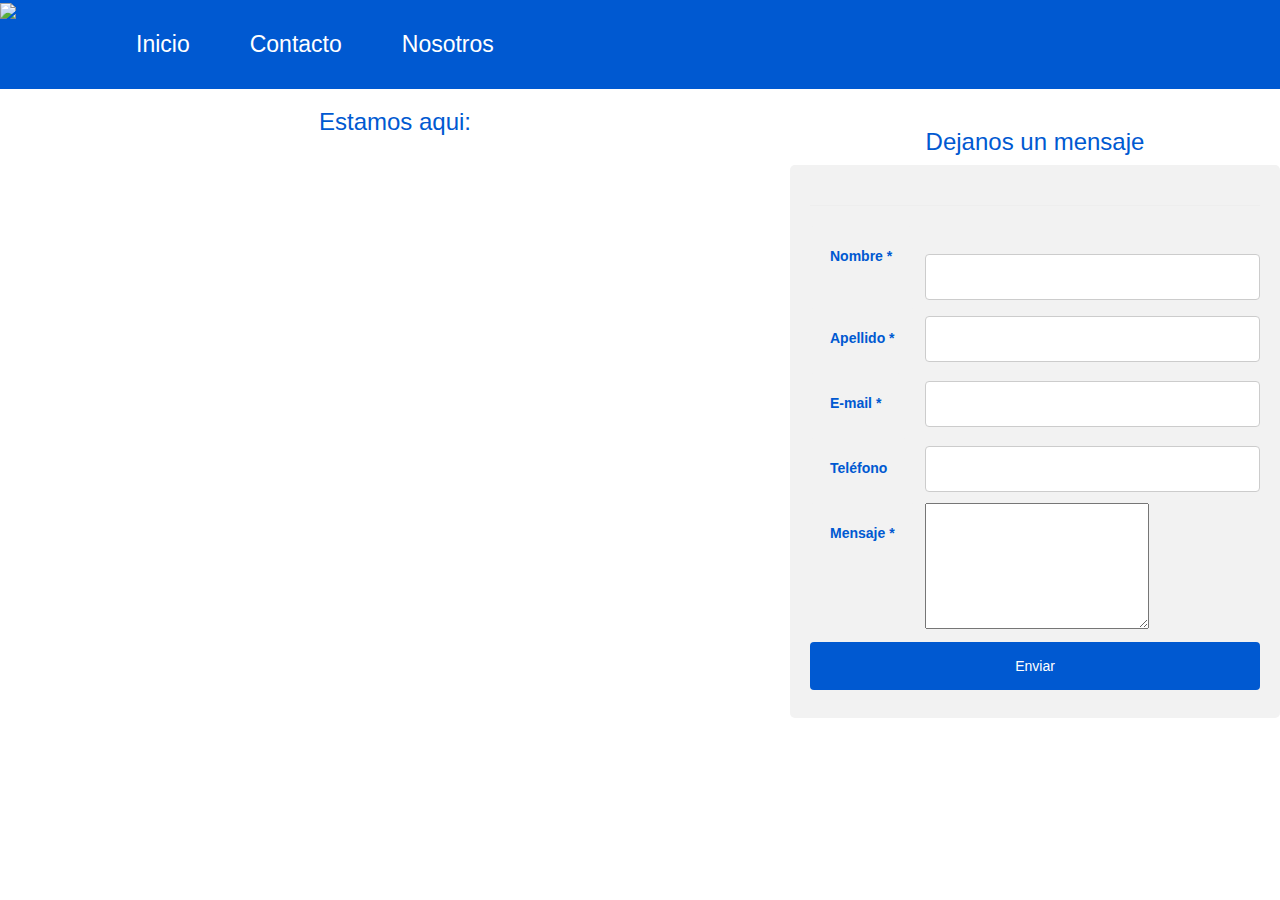
==== contacto.html @ 5d40112e "Agregue el mapa aunque hay que modificarlo y agregarle otras cosas" ====
<!DOCTYPE html>
<html>
	<head>
		<title>Plan de Dios</title>
		<link rel="stylesheet" href="https://maxcdn.bootstrapcdn.com/bootstrap/3.3.7/css/bootstrap.min.css" integrity="sha384-BVYiiSIFeK1dGmJRAkycuHAHRg32OmUcww7on3RYdg4Va+PmSTsz/K68vbdEjh4u" crossorigin="naonymous">
		<link rel="stylesheet" type="text/css" href="index.css">
		<script src="index.js"></script>
	</head>
	<body>
        <!--Header-->
		<ul class="top-nav" id="iglnav">
			<li id="menulogo"><img src="https://68.media.tumblr.com/2b40c96140ed8b6b267b484e89050b73/tumblr_oieq8sAWHJ1w0lp4fo1_1280.png" id="logo"></li>
			<li><a href="index.html">Inicio</a></li>
			<li><a href="contacto.html">Contacto</a></li>
			<li><a href="#">Nosotros</a></li>
			<li class="icon">
				<a href="javascript:void(0);" onclick="displayMenu()">&#9776;</a>
			</li>
		</ul>
        <!--/header-->
        
        <!--Aqui esta el apartado de mensajes al correo-->
        <section>
            
        <article id="Mensajes">    
        <div id="Mensaje">
<h3 class="Titulo">Dejanos un mensaje</h3>
            
        <div id="Formulario">
<form name="contactform" method="post" action="send_form_email.php"> 
    <table width="450px"><!---Este tamaño en px es personalizable -->
    <tr>
    <td valign="top">
    <label for="first_name" class="Nom">Nombre *</label>
    </td>
    
            
    <td valign="top">
        <br>
<input  type="text" name="first_name" maxlength="50" size="30">
    </td>
        </tr>
       <hr>
        <tr>
 <td valign="top">
  <label for="last_name" class="Nom">Apellido *</label>
 </td>
 <td valign="top">
  <input  type="text" name="last_name" maxlength="50" size="30">
 </td>
        </tr>
<tr>
 <td valign="top">
  <label for="email" class="Nom">E-mail *</label>
 </td>
 <td valign="top">
  <input  type="text" name="email" maxlength="80" size="30">
 </td>
</tr>
<tr>
 <td valign="top">
  <label for="telephone" class="Nom">Teléfono</label>
 </td>
 <td valign="top">
  <input  type="text" name="telephone" maxlength="30" size="30">
 </td>
</tr>
<tr>
 <td valign="top">
  <label for="message" class="Nom">Mensaje *</label>
 </td>
 <td valign="top">
  <textarea  name="message" maxlength="1000" cols="25" rows="6"></textarea>
 </td>
</tr>
<tr>
 <td colspan="2" style="text-align:center">
   <a href="http://www.ladirecciondetusitio/send_form_email.php">
     <input type="submit" value="Enviar">   
     <!--Aqui hay que poner la direccion del dominio cuando se compre xd-->
    </a>
 </td>
</tr>
</table>
</form>    
            </div>
        </div>
        <!--/Aqui esta el apartado de mensajes al correo-->
        </article>
            
            <article id="mapa">
                <h3 class="Titulo">Estamos aqui:</h3>
            <iframe src="https://www.google.com/maps/embed?pb=!1m10!1m8!1m3!1d1891.6046675647099!2d-69.83700040551454!3d18.51944003007893!3m2!1i1024!2i768!4f13.1!5e0!3m2!1ses-419!2s!4v1482353074073" width="500px" height="600px" frameborder="0" style="border:0" allowfullscreen></iframe>
            
            </article>
            
            
        </section>
	</body>
</html>
---- index.css ----
h1{
	font-size: 30px;
}
ul.top-nav{
	list-style-type: none;
	margin: 0;
	padding: 0;
	overflow: hidden;
	background-color: #0059D1;
}

ul.top-nav li{
	float: left;
}

ul.top-nav li a{
	display: inline-block;
	color: #FFF;
	text-align: center;
	padding: 28px 30px;
	text-decoration: none;
	transition: 0.3s;
	font-size: 23px;
}

ul.top-nav li a:hover{
	background-color: #1C9AFF;
}

ul.top-nav li.icon{display: none;}

@media screen and (max-width: 680px){
	ul.top-nav li:not(:nth-child(2)){display: none;}
	ul.top-nav li.icon{
		float: right;
		display: inline-block;
	}
}

@media screen and (max-width: 680px){
	ul.top-nav.responsive{position: relative;}
	ul.top-nav.responsive li.icon{
		position: absolute;
		right: 0;
		top: 0;
	}

	ul.top-nav.responsive li{
		float: none;
		display: inline;
	}

	ul.top-nav.responsive li a{
		display: block;
		text-align: left;
	}
}
#menulogo{
	margin: 0;
	padding: 0;
}
#logo{
	width: 400px;
	margin-right: 90px;
}

/*Estilos con respecto a la pagina de contacto*/

.Titulo{
    text-align: center;
    color: #0059D1;
}


input[type=submit]:hover {
    background-color: #c0c0c0;
}


input[type=text], select {
    width: 100%;
    padding: 12px 20px;
    margin: 8px 0;
    display: inline-block;
    border: 1px solid #ccc;
    border-radius: 4px;
    box-sizing: border-box;
}


input[type=submit] {
    width: 100%;
    background-color: #0059D1;
    color: white;
    padding: 14px 20px;
    margin: 8px 0;
    border: none;
    border-radius: 4px;
    cursor: pointer;
}

#Formulario {
     border-radius: 5px;
    background-color: #f2f2f2;
    padding: 20px;
}


.Nom {
    text-align: center;
    color: #0059D1;
     border-radius: 5px;
    background-color: #f2f2f2;
    padding: 20px;
}

#Mensajes {
    float: right;
    
}

#mapa {
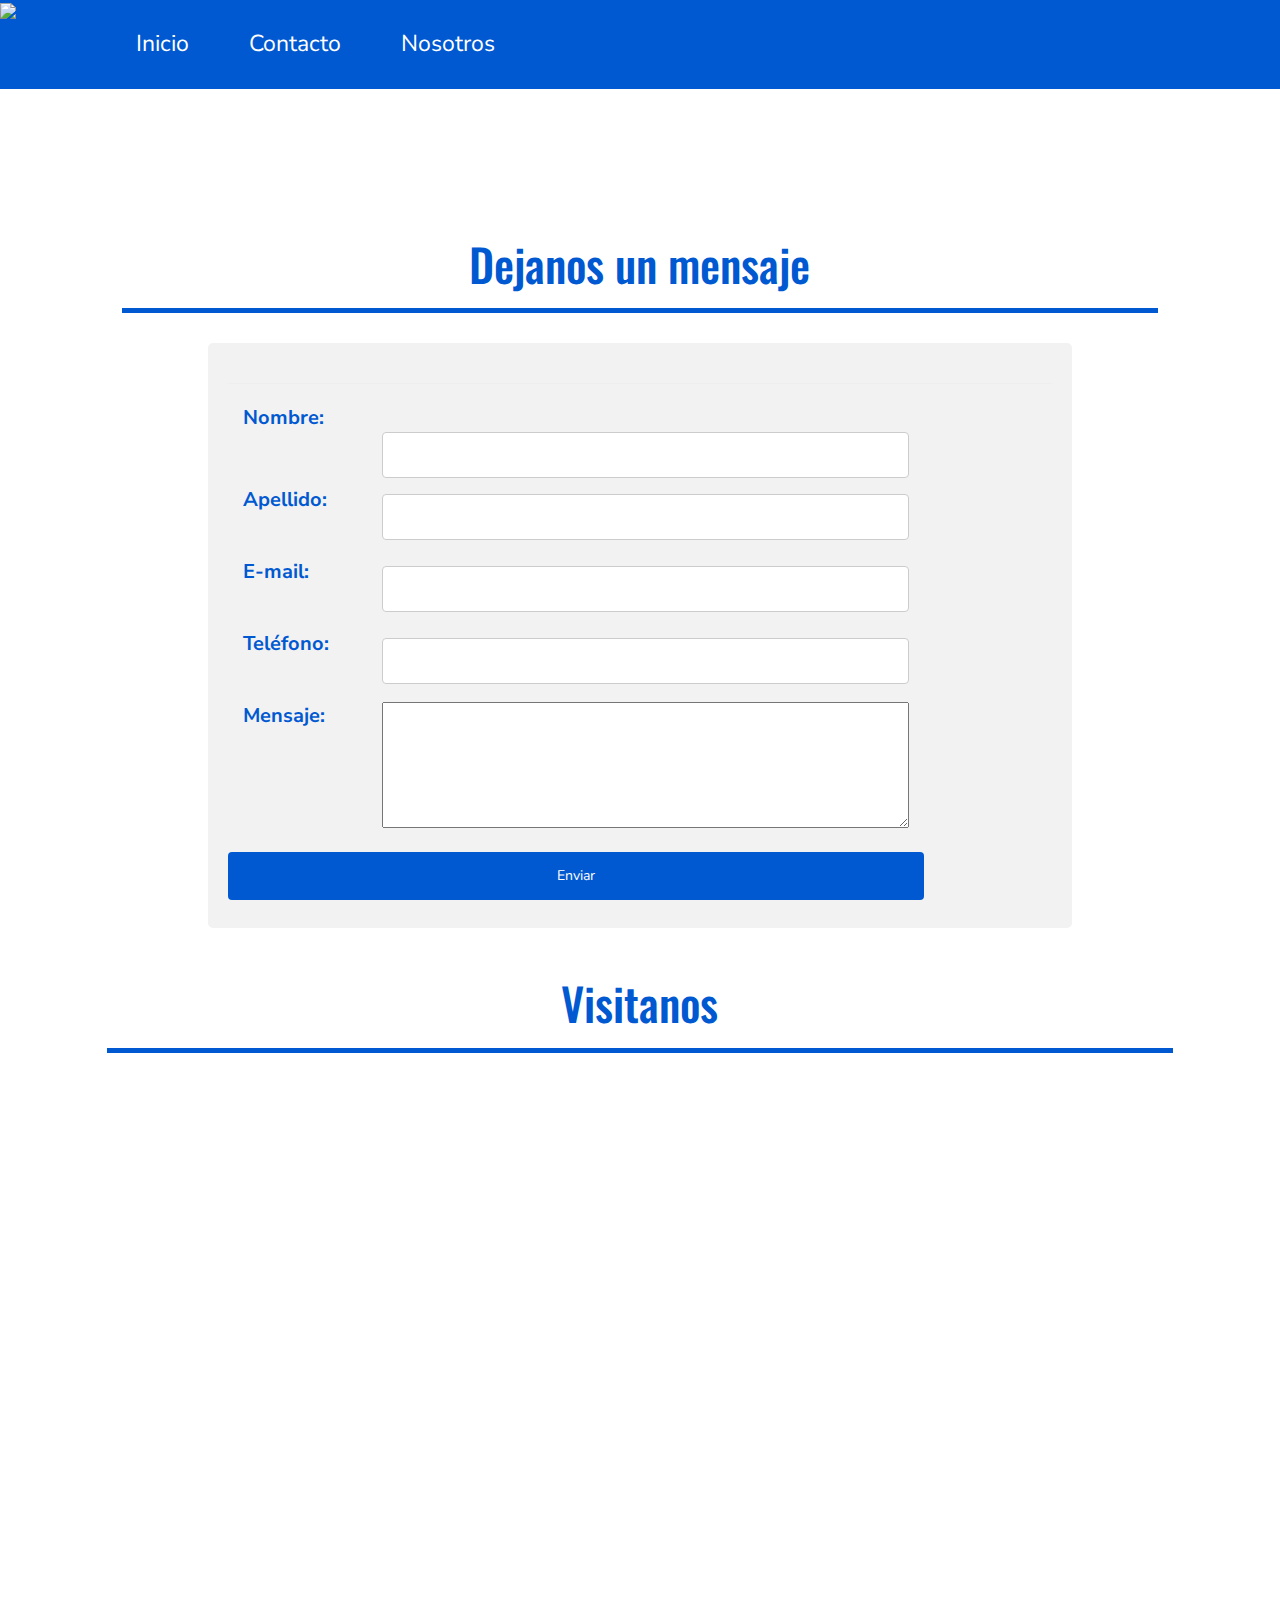
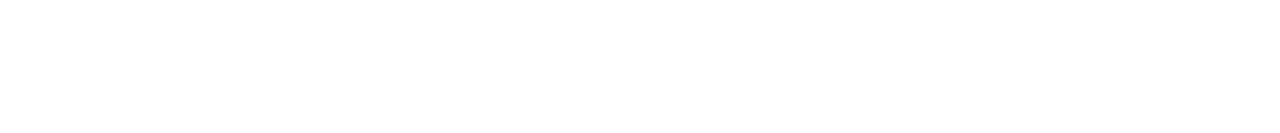
==== commit b1daa909: "Cambié el dise{o de la página de contacto, sin embargo no pude hacerla responsive por el diseño de t" ====
--- a/contacto.html
+++ b/contacto.html
@@ -20,81 +20,85 @@
         <!--/header-->
         
         <!--Aqui esta el apartado de mensajes al correo-->
-        <section>
+  <div class="container-fluid">
+    <section>
+      <div class="row first-row">
+      <article> 
+          
+        <div class="col-xs-10 col-xs-offset-1">
+          <h3 class="Titulo">Dejanos un mensaje</h3>
             
-        <article id="Mensajes">    
-        <div id="Mensaje">
-<h3 class="Titulo">Dejanos un mensaje</h3>
-            
-        <div id="Formulario">
-<form name="contactform" method="post" action="send_form_email.php"> 
-    <table width="450px"><!---Este tamaño en px es personalizable -->
-    <tr>
-    <td valign="top">
-    <label for="first_name" class="Nom">Nombre *</label>
-    </td>
+          <div id="Formulario" class="col-xs-10 col-xs-offset-1">
+            <form name="contactform" method="post" action="send_form_email.php"> 
+              <table><!---Este tamaño en px es personalizable -->
+                <tr>
+                  <td valign="top" class="col-xs-2">
+                    <label for="first_name" class="Nom">Nombre:</label>
+                  </td>
     
             
-    <td valign="top">
-        <br>
-<input  type="text" name="first_name" maxlength="50" size="30">
-    </td>
-        </tr>
-       <hr>
-        <tr>
- <td valign="top">
-  <label for="last_name" class="Nom">Apellido *</label>
- </td>
- <td valign="top">
-  <input  type="text" name="last_name" maxlength="50" size="30">
- </td>
-        </tr>
-<tr>
- <td valign="top">
-  <label for="email" class="Nom">E-mail *</label>
- </td>
- <td valign="top">
-  <input  type="text" name="email" maxlength="80" size="30">
- </td>
-</tr>
-<tr>
- <td valign="top">
-  <label for="telephone" class="Nom">Teléfono</label>
- </td>
- <td valign="top">
-  <input  type="text" name="telephone" maxlength="30" size="30">
- </td>
-</tr>
-<tr>
- <td valign="top">
-  <label for="message" class="Nom">Mensaje *</label>
- </td>
- <td valign="top">
-  <textarea  name="message" maxlength="1000" cols="25" rows="6"></textarea>
- </td>
-</tr>
-<tr>
- <td colspan="2" style="text-align:center">
-   <a href="http://www.ladirecciondetusitio/send_form_email.php">
-     <input type="submit" value="Enviar">   
+                  <td valign="top" class="col-xs-7">
+                    <br>
+                    <input  type="text" name="first_name" class="col-xs-10">
+                  </td>
+                </tr>
+                <hr>
+                <tr>
+                  <td valign="top" class="col-xs-2">
+                    <label for="last_name" class="Nom">Apellido:</label>
+                  </td>
+                  <td valign="top" class="col-xs-8 form-input">
+                    <input  type="text" name="last_name">
+                  </td>
+                </tr>
+                <tr>
+                  <td valign="top" class="col-xs-2">
+                  <label for="email" class="Nom">E-mail:</label>
+                  </td>
+                  <td valign="top" class="col-xs-8 form-input">
+                  <input  type="text" name="email">
+                  </td>
+                </tr>
+                  <tr>
+                    <td valign="top" class="col-xs-2">
+                      <label for="telephone" class="Nom">Tel&eacute;fono:</label>
+                    </td>
+                    <td valign="top" class="col-xs-8 form-input">
+                    <input  type="text" name="telephone">
+                    </td>
+                  </tr>
+                  <tr>
+                    <td valign="top" class="col-xs-2">
+                      <label for="message" class="Nom">Mensaje:</label>
+                    </td>
+                    <td valign="top" class="col-xs-8 form-input">
+                      <textarea  name="message" style="width:100%" rows="6"></textarea>
+                    </td>
+                  </tr>
+                  <tr>
+                    <td colspan="2" style="text-align:center">
+                      <a href="http://www.ladirecciondetusitio/send_form_email.php">
+                      <input type="submit" value="Enviar">   
      <!--Aqui hay que poner la direccion del dominio cuando se compre xd-->
-    </a>
- </td>
-</tr>
-</table>
-</form>    
-            </div>
+                      </a>
+                    </td>
+                  </tr>
+              </table>
+            </form>    
+          </div>
         </div>
-        <!--/Aqui esta el apartado de mensajes al correo-->
+                <!--/Aqui esta el apartado de mensajes al correo-->
         </article>
-            
-            <article id="mapa">
-                <h3 class="Titulo">Estamos aqui:</h3>
-            <iframe src="https://www.google.com/maps/embed?pb=!1m10!1m8!1m3!1d1891.6046675647099!2d-69.83700040551454!3d18.51944003007893!3m2!1i1024!2i768!4f13.1!5e0!3m2!1ses-419!2s!4v1482353074073" width="500px" height="600px" frameborder="0" style="border:0" allowfullscreen></iframe>
-            
-            </article>
-            
+        </div>
+        <div class="row">
+        <article id="mapa">
+            <h3 class="Titulo col-xs-10 col-xs-offset-1">Visitanos</h3>
+        <iframe src="https://www.google.com/maps/embed?pb=!1m10!1m8!1m3!1d1891.6046675647099!2d-69.83700040551454!3d18.51944003007893!3m2!1i1024!2i768!4f13.1!5e0!3m2!1ses-419!2s!4v1482353074073" class="col-xs-10 col-xs-offset-1" height="600px" frameborder="0" style="border:0;margin-bottom:50px" allowfullscreen></iframe>
+        
+        </article>
+        </div>
             
         </section>
+      </div>  
 	</body>
 </html>--- a/index.css
+++ b/index.css
@@ -1,3 +1,9 @@
+@import url('https://fonts.googleapis.com/css?family=Nunito+Sans');
+@import url('https://fonts.googleapis.com/css?family=Oswald');
+body {
+	font-family: 'Nunito Sans', Sans-serif	;
+	background-color: #fff;
+}
 h1{
 	font-size: 30px;
 }
@@ -67,8 +73,14 @@
 /*Estilos con respecto a la pagina de contacto*/
 
 .Titulo{
+	border-bottom: 5px solid #0059D1;
+	font-family: Oswald;
     text-align: center;
     color: #0059D1;
+    font-size: 45px;
+    margin-top: 30px;
+    margin-bottom: 30px;
+    padding: 20px;
 }
 
 
@@ -100,7 +112,7 @@
 }
 
 #Formulario {
-     border-radius: 5px;
+    border-radius: 5px;
     background-color: #f2f2f2;
     padding: 20px;
 }
@@ -109,14 +121,15 @@
 .Nom {
     text-align: center;
     color: #0059D1;
-     border-radius: 5px;
-    background-color: #f2f2f2;
-    padding: 20px;
+    font-size: 20px;
 }
 
-#Mensajes {
-    float: right;
-    
+.form-input{
+	padding-bottom: 10px;
+}
+
+.first-row{
+	margin-top: 100px;
 }
 
 #mapa {
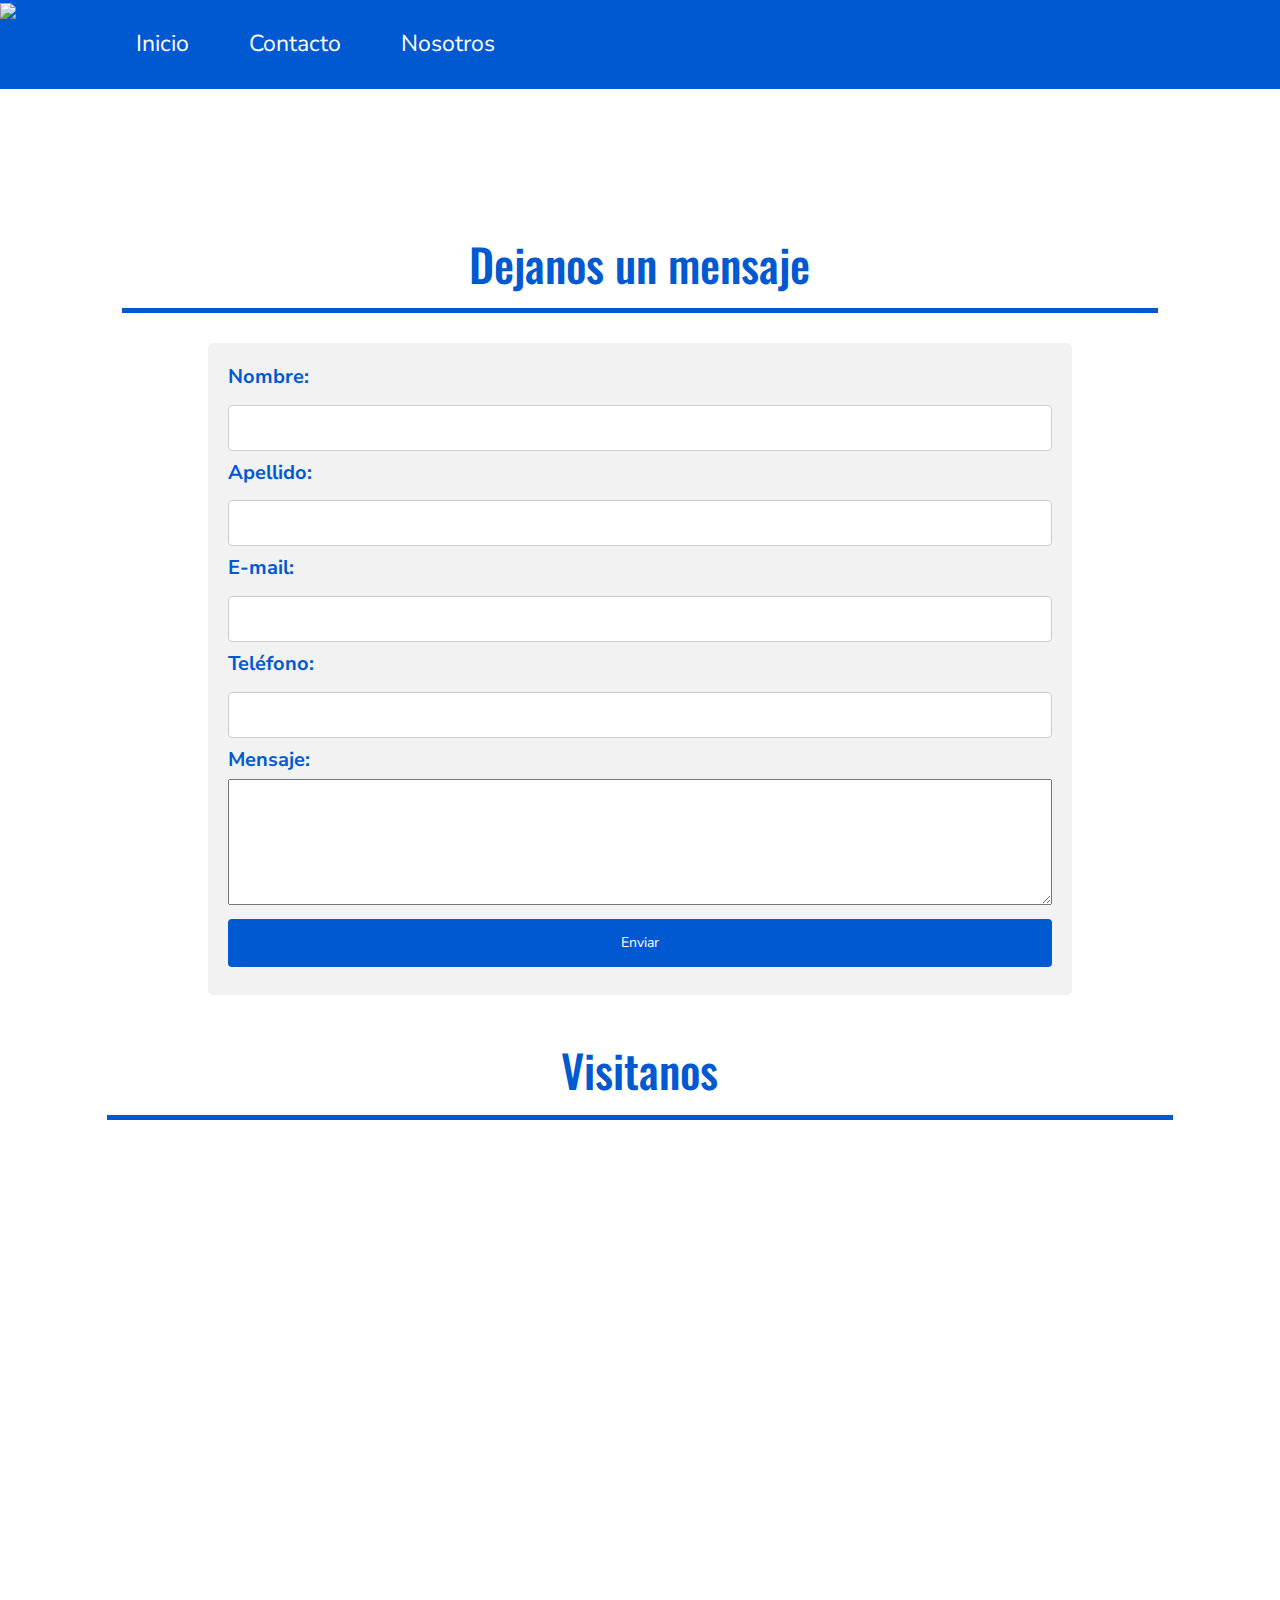
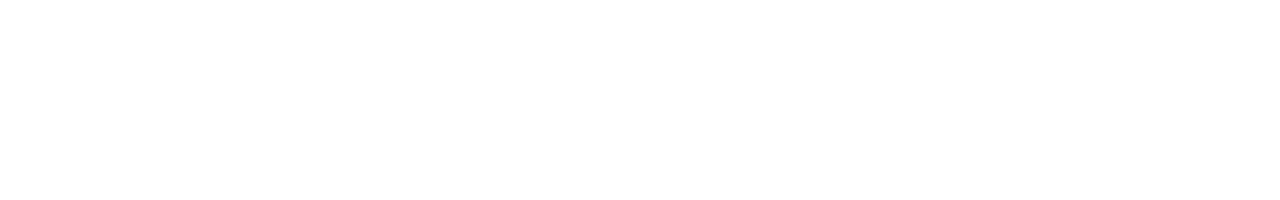
==== commit 0096af49: "Added Contacto remix" ====
--- a/contacto.html
+++ b/contacto.html
@@ -1,104 +1,85 @@
 <!DOCTYPE html>
 <html>
-	<head>
-		<title>Plan de Dios</title>
-		<link rel="stylesheet" href="https://maxcdn.bootstrapcdn.com/bootstrap/3.3.7/css/bootstrap.min.css" integrity="sha384-BVYiiSIFeK1dGmJRAkycuHAHRg32OmUcww7on3RYdg4Va+PmSTsz/K68vbdEjh4u" crossorigin="naonymous">
-		<link rel="stylesheet" type="text/css" href="index.css">
-		<script src="index.js"></script>
-	</head>
-	<body>
-        <!--Header-->
-		<ul class="top-nav" id="iglnav">
-			<li id="menulogo"><img src="https://68.media.tumblr.com/2b40c96140ed8b6b267b484e89050b73/tumblr_oieq8sAWHJ1w0lp4fo1_1280.png" id="logo"></li>
-			<li><a href="index.html">Inicio</a></li>
-			<li><a href="contacto.html">Contacto</a></li>
-			<li><a href="#">Nosotros</a></li>
-			<li class="icon">
-				<a href="javascript:void(0);" onclick="displayMenu()">&#9776;</a>
-			</li>
-		</ul>
-        <!--/header-->
-        
-        <!--Aqui esta el apartado de mensajes al correo-->
-  <div class="container-fluid">
-    <section>
-      <div class="row first-row">
-      <article> 
-          
-        <div class="col-xs-10 col-xs-offset-1">
-          <h3 class="Titulo">Dejanos un mensaje</h3>
-            
-          <div id="Formulario" class="col-xs-10 col-xs-offset-1">
-            <form name="contactform" method="post" action="send_form_email.php"> 
-              <table><!---Este tamaño en px es personalizable -->
-                <tr>
-                  <td valign="top" class="col-xs-2">
-                    <label for="first_name" class="Nom">Nombre:</label>
-                  </td>
-    
-            
-                  <td valign="top" class="col-xs-7">
-                    <br>
-                    <input  type="text" name="first_name" class="col-xs-10">
-                  </td>
-                </tr>
-                <hr>
-                <tr>
-                  <td valign="top" class="col-xs-2">
-                    <label for="last_name" class="Nom">Apellido:</label>
-                  </td>
-                  <td valign="top" class="col-xs-8 form-input">
-                    <input  type="text" name="last_name">
-                  </td>
-                </tr>
-                <tr>
-                  <td valign="top" class="col-xs-2">
-                  <label for="email" class="Nom">E-mail:</label>
-                  </td>
-                  <td valign="top" class="col-xs-8 form-input">
-                  <input  type="text" name="email">
-                  </td>
-                </tr>
-                  <tr>
-                    <td valign="top" class="col-xs-2">
-                      <label for="telephone" class="Nom">Tel&eacute;fono:</label>
-                    </td>
-                    <td valign="top" class="col-xs-8 form-input">
-                    <input  type="text" name="telephone">
-                    </td>
-                  </tr>
-                  <tr>
-                    <td valign="top" class="col-xs-2">
-                      <label for="message" class="Nom">Mensaje:</label>
-                    </td>
-                    <td valign="top" class="col-xs-8 form-input">
-                      <textarea  name="message" style="width:100%" rows="6"></textarea>
-                    </td>
-                  </tr>
-                  <tr>
-                    <td colspan="2" style="text-align:center">
-                      <a href="http://www.ladirecciondetusitio/send_form_email.php">
-                      <input type="submit" value="Enviar">   
-     <!--Aqui hay que poner la direccion del dominio cuando se compre xd-->
-                      </a>
-                    </td>
-                  </tr>
-              </table>
-            </form>    
-          </div>
-        </div>
-                <!--/Aqui esta el apartado de mensajes al correo-->
-        </article>
-        </div>
-        <div class="row">
-        <article id="mapa">
-            <h3 class="Titulo col-xs-10 col-xs-offset-1">Visitanos</h3>
-        <iframe src="https://www.google.com/maps/embed?pb=!1m10!1m8!1m3!1d1891.6046675647099!2d-69.83700040551454!3d18.51944003007893!3m2!1i1024!2i768!4f13.1!5e0!3m2!1ses-419!2s!4v1482353074073" class="col-xs-10 col-xs-offset-1" height="600px" frameborder="0" style="border:0;margin-bottom:50px" allowfullscreen></iframe>
-        
-        </article>
-        </div>
-            
+
+<head>
+    <title>Plan de Dios</title>
+    <link rel="stylesheet" href="https://maxcdn.bootstrapcdn.com/bootstrap/3.3.7/css/bootstrap.min.css" integrity="sha384-BVYiiSIFeK1dGmJRAkycuHAHRg32OmUcww7on3RYdg4Va+PmSTsz/K68vbdEjh4u" crossorigin="naonymous">
+    <link rel="stylesheet" type="text/css" href="index.css">
+    <script src="index.js"></script>
+</head>
+
+<body>
+    <!--Header-->
+    <ul class="top-nav" id="iglnav">
+        <li id="menulogo"><img src="https://68.media.tumblr.com/2b40c96140ed8b6b267b484e89050b73/tumblr_oieq8sAWHJ1w0lp4fo1_1280.png" id="logo"></li>
+        <li><a href="index.html">Inicio</a></li>
+        <li><a href="contacto.html">Contacto</a></li>
+        <li><a href="#">Nosotros</a></li>
+        <li class="icon">
+            <a href="javascript:void(0);" onclick="displayMenu()">&#9776;</a>
+        </li>
+    </ul>
+    <!--/header-->
+
+    <!--Aqui esta el apartado de mensajes al correo-->
+    <div class="container-fluid">
+        <section>
+            <div class="row first-row">
+                <article>
+
+                    <div class="col-xs-10 col-xs-offset-1">
+                        <h3 class="Titulo">Dejanos un mensaje</h3>
+
+                        <div id="Formulario" class="col-xs-10 col-xs-offset-1">
+                            <form name="contactform" method="post" action="send_form_email.php">
+
+                                <!---Este tamaño en px es personalizable -->
+
+
+                                <label for="first_name" class="Nom">Nombre:</label>
+
+                                <br>
+                                <input type="text" name="first_name" class="col-xs-10">
+
+                                <hr>
+
+                                <label for="last_name" class="Nom">Apellido:</label>
+
+                                <input type="text" name="last_name">
+
+                                <label for="email" class="Nom">E-mail:</label>
+
+                                <input type="text" name="email">
+
+                                <label for="telephone" class="Nom">Tel&eacute;fono:</label>
+
+                                <input type="text" name="telephone">
+
+                                <label for="message" class="Nom">Mensaje:</label>
+
+                                <textarea name="message" style="width:100%" rows="6"></textarea>
+
+                                <a href="http://www.ladirecciondetusitio/send_form_email.php">
+                                    <input type="submit" value="Enviar">
+                                    <!--Aqui hay que poner la direccion del dominio cuando se compre xd-->
+                                </a>
+
+
+                            </form>
+                        </div>
+                    </div>
+                    <!--/Aqui esta el apartado de mensajes al correo-->
+                </article>
+            </div>
+            <div class="row">
+                <article id="mapa">
+                    <h3 class="Titulo col-xs-10 col-xs-offset-1">Visitanos</h3>
+                    <iframe src="https://www.google.com/maps/embed?pb=!1m10!1m8!1m3!1d1891.6046675647099!2d-69.83700040551454!3d18.51944003007893!3m2!1i1024!2i768!4f13.1!5e0!3m2!1ses-419!2s!4v1482353074073" class="col-xs-10 col-xs-offset-1" height="600px" frameborder="0" style="border:0;margin-bottom:50px" allowfullscreen></iframe>
+                </article>
+            </div>
+
         </section>
-      </div>  
-	</body>
+    </div>
+</body>
+
 </html>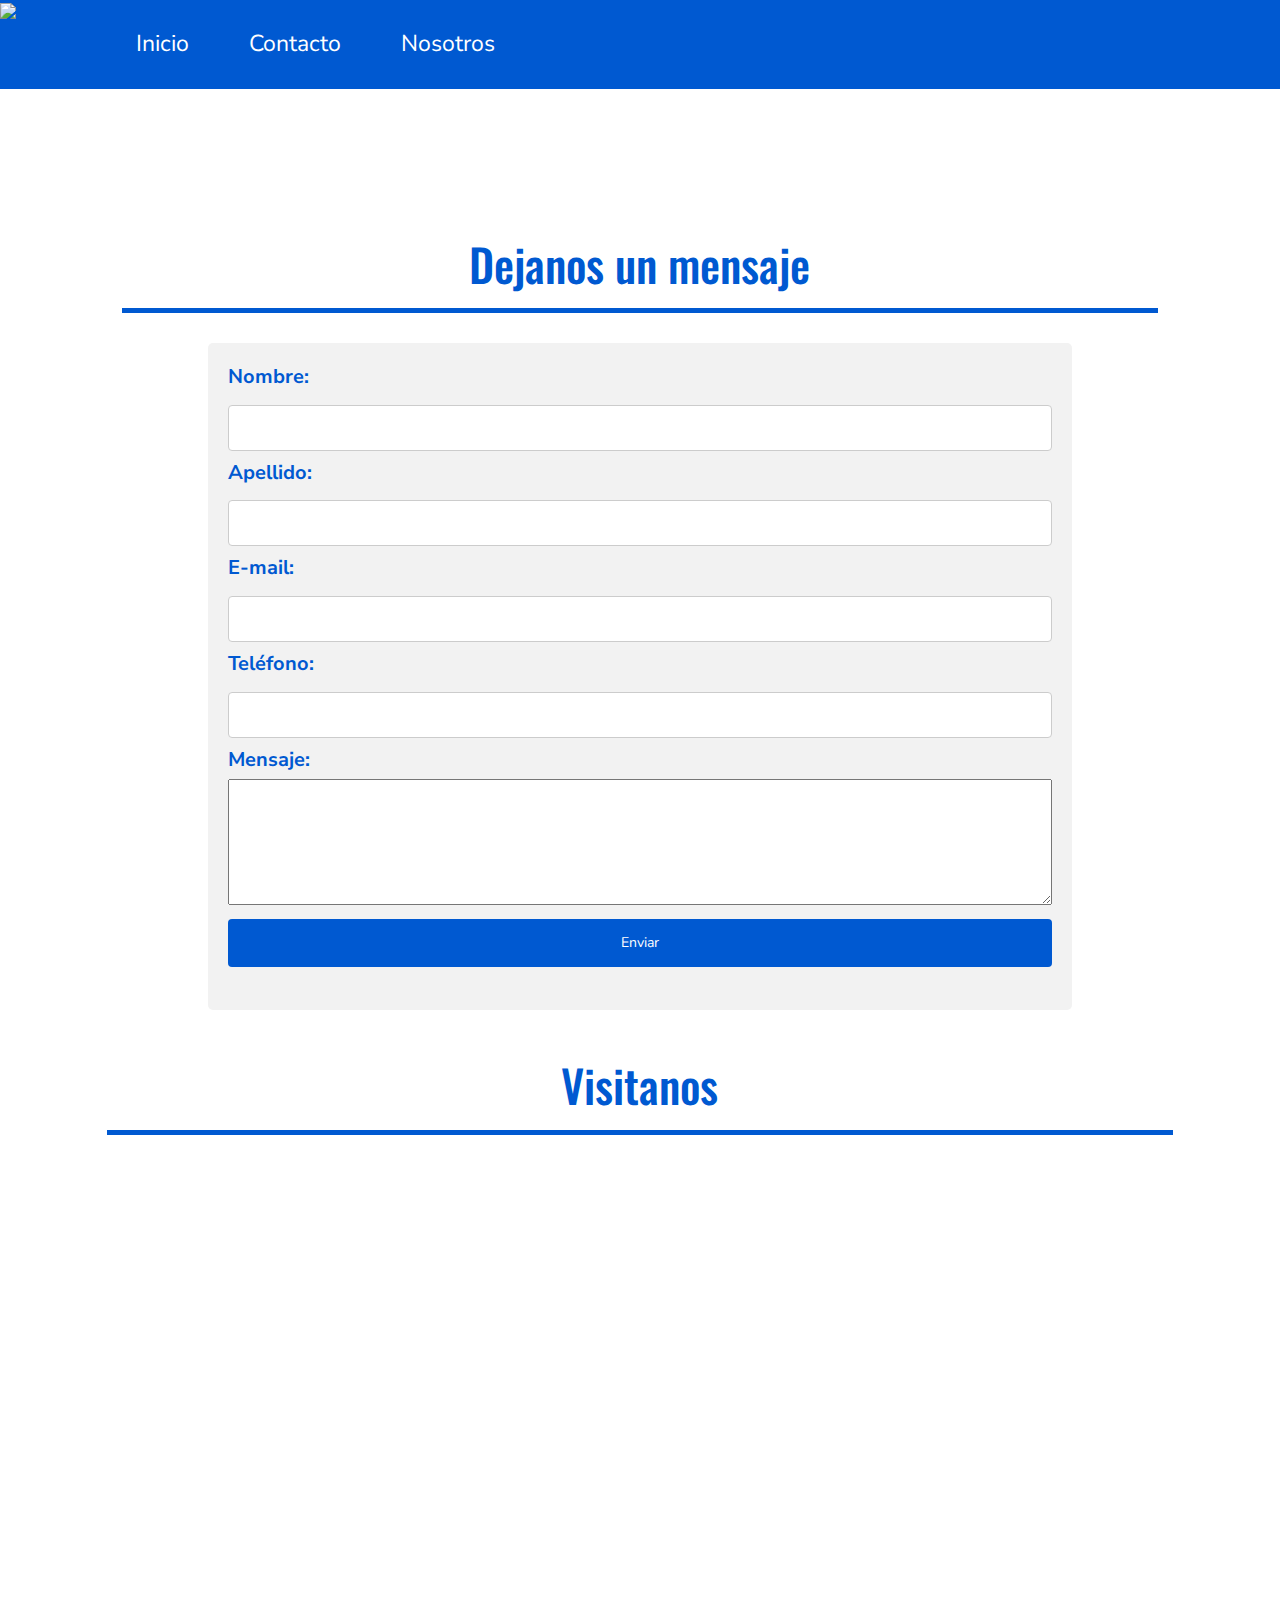
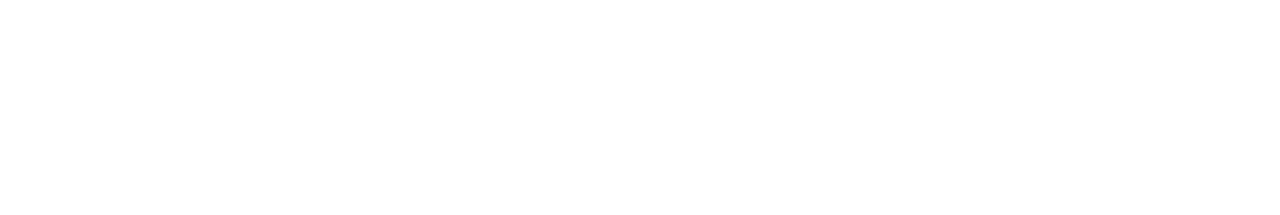
==== commit 799264b3: "Added remix" ====
--- a/contacto.html
+++ b/contacto.html
@@ -35,36 +35,39 @@
 
                                 <!---Este tamaño en px es personalizable -->
 
+                                <div class="form-group">
+                                    <label for="first_name" class="Nom">Nombre:</label>
 
-                                <label for="first_name" class="Nom">Nombre:</label>
+                                    <br>
+                                    <input type="text" name="first_name" class="col-xs-10 form_control">
 
-                                <br>
-                                <input type="text" name="first_name" class="col-xs-10">
+                                    <hr>
+                                    <div class="form-group">
+                                        <label for="last_name" class="Nom">Apellido:</label>
 
-                                <hr>
+                                        <input type="text" name="last_name" class="form_control">
+                                        <div class="form-group">
+                                            <label for="email" class="Nom">E-mail:</label>
 
-                                <label for="last_name" class="Nom">Apellido:</label>
+                                            <input type="text" name="email" class="form_control">
+                                            <div class="form-group">
+                                                <label for="telephone" class="Nom ">Tel&eacute;fono:</label>
 
-                                <input type="text" name="last_name">
+                                                <input type="text" name="telephone" class="form_control">
+                                                <div class="form-group">
+                                                    <label for="message" class="Nom">Mensaje:</label>
 
-                                <label for="email" class="Nom">E-mail:</label>
+                                                    <textarea name="message" style="width:100%" rows="6" class="form_control"></textarea>
 
-                                <input type="text" name="email">
-
-                                <label for="telephone" class="Nom">Tel&eacute;fono:</label>
-
-                                <input type="text" name="telephone">
-
-                                <label for="message" class="Nom">Mensaje:</label>
-
-                                <textarea name="message" style="width:100%" rows="6"></textarea>
-
-                                <a href="http://www.ladirecciondetusitio/send_form_email.php">
-                                    <input type="submit" value="Enviar">
-                                    <!--Aqui hay que poner la direccion del dominio cuando se compre xd-->
-                                </a>
-
-
+                                                    <a href="http://www.ladirecciondetusitio/send_form_email.php">
+                                                        <input type="submit" value="Enviar">
+                                                        <!--Aqui hay que poner la direccion del dominio cuando se compre xd-->
+                                                    </a>
+                                                </div>
+                                            </div>
+                                        </div>
+                                    </div>
+                                </div>
                             </form>
                         </div>
                     </div>
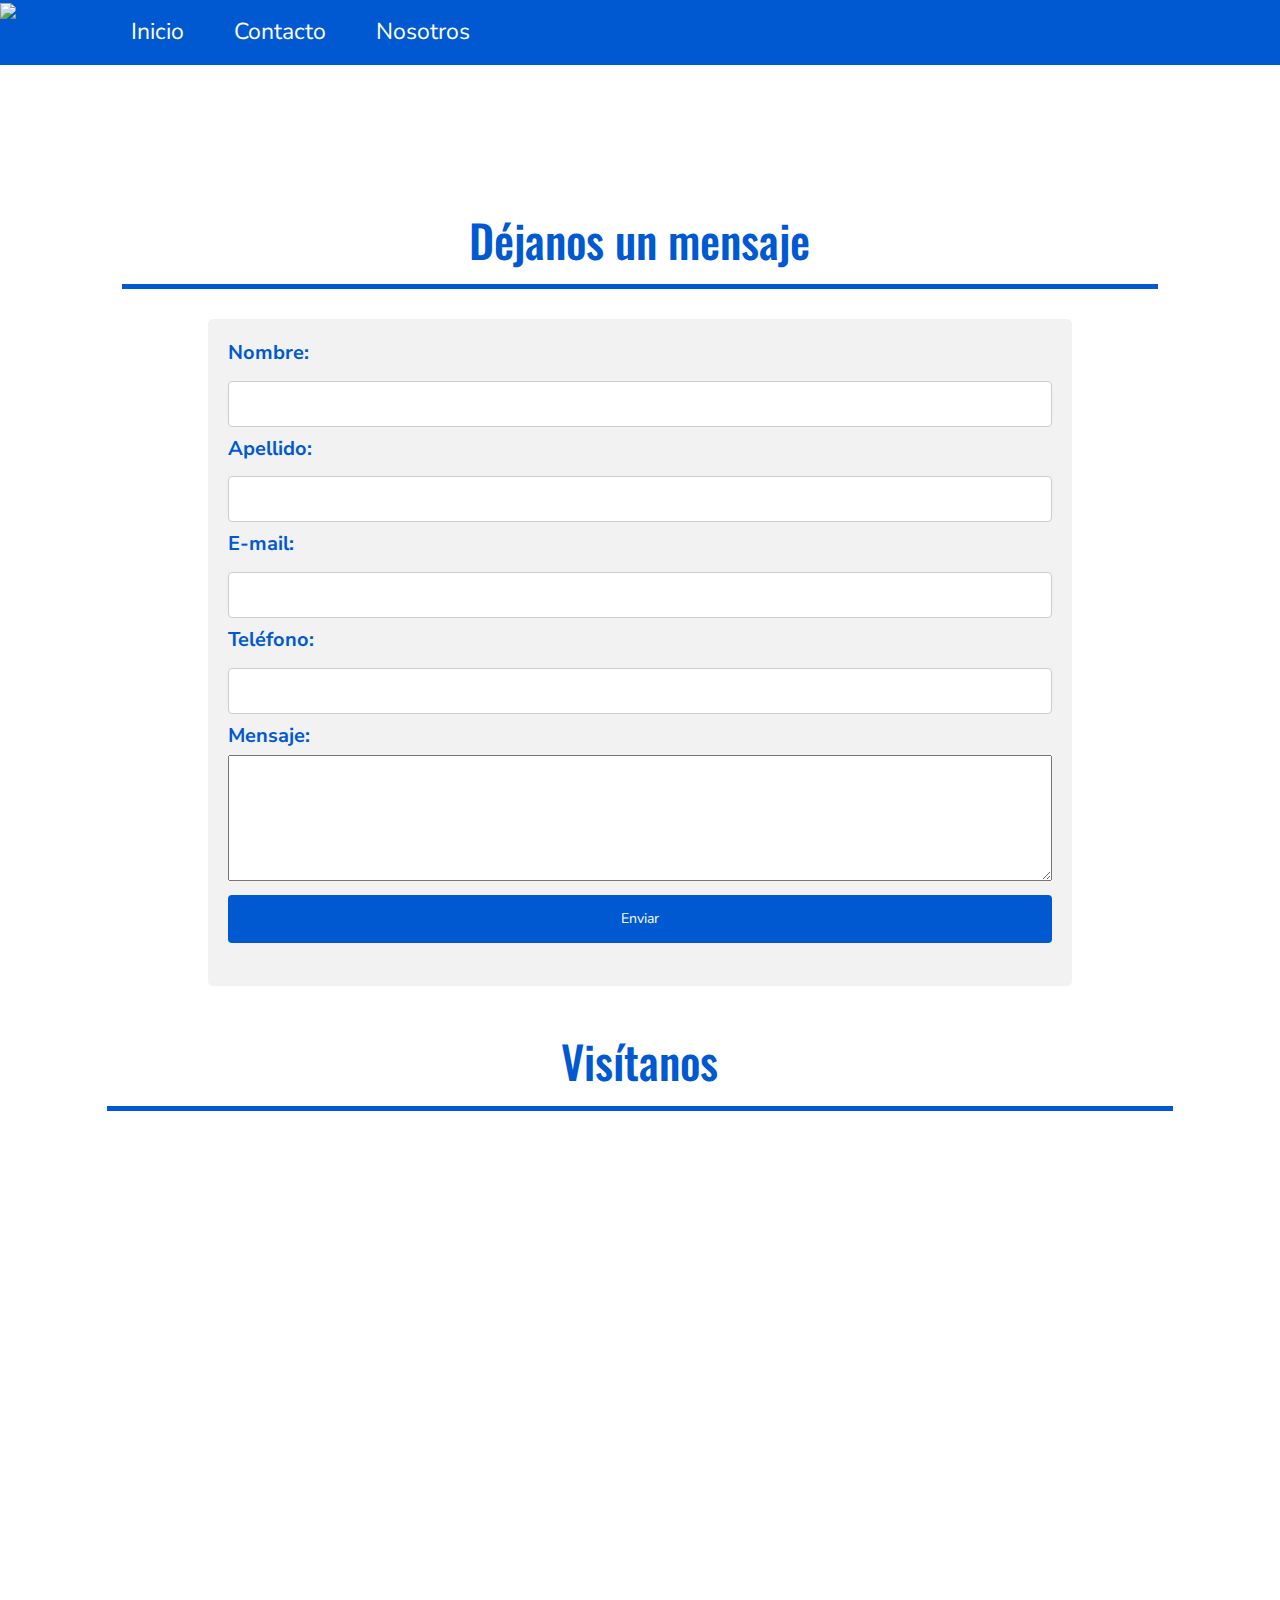
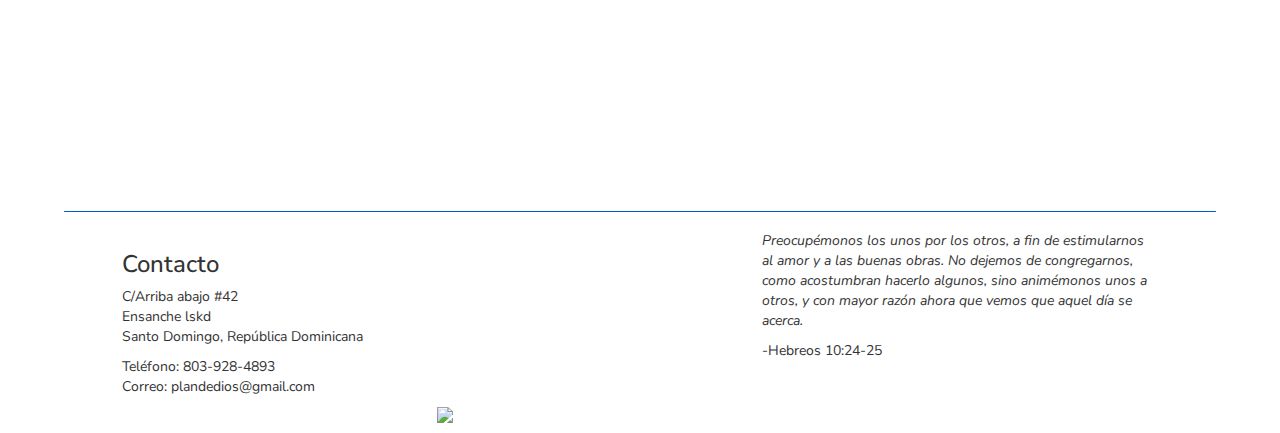
==== commit 94a910bf: "Añadido footer provisional" ====
--- a/contacto.html
+++ b/contacto.html
@@ -11,13 +11,13 @@
 <body>
     <!--Header-->
     <ul class="top-nav" id="iglnav">
-        <li id="menulogo"><img src="https://68.media.tumblr.com/2b40c96140ed8b6b267b484e89050b73/tumblr_oieq8sAWHJ1w0lp4fo1_1280.png" id="logo"></li>
-        <li><a href="index.html">Inicio</a></li>
-        <li><a href="contacto.html">Contacto</a></li>
-        <li><a href="#">Nosotros</a></li>
-        <li class="icon">
-            <a href="javascript:void(0);" onclick="displayMenu()">&#9776;</a>
-        </li>
+            <li id="menulogo"><img src="https://68.media.tumblr.com/2b40c96140ed8b6b267b484e89050b73/tumblr_oieq8sAWHJ1w0lp4fo1_1280.png" id="logo"></li>
+            <li><a href="index.html">Inicio</a></li>
+            <li><a href="contacto.html">Contacto</a></li>
+            <li><a href="#">Nosotros</a></li>
+            <li class="icon">
+                <a href="javascript:void(0);" onclick="displayMenu()">&#9776;</a>
+            </li>
     </ul>
     <!--/header-->
 
@@ -28,7 +28,7 @@
                 <article>
 
                     <div class="col-xs-10 col-xs-offset-1">
-                        <h3 class="Titulo">Dejanos un mensaje</h3>
+                        <h3 class="Titulo">D&eacute;janos un mensaje</h3>
 
                         <div id="Formulario" class="col-xs-10 col-xs-offset-1">
                             <form name="contactform" method="post" action="send_form_email.php">
@@ -76,13 +76,38 @@
             </div>
             <div class="row">
                 <article id="mapa">
-                    <h3 class="Titulo col-xs-10 col-xs-offset-1">Visitanos</h3>
+                    <h3 class="Titulo col-xs-10 col-xs-offset-1">Vis&iacute;tanos</h3>
                     <iframe src="https://www.google.com/maps/embed?pb=!1m10!1m8!1m3!1d1891.6046675647099!2d-69.83700040551454!3d18.51944003007893!3m2!1i1024!2i768!4f13.1!5e0!3m2!1ses-419!2s!4v1482353074073" class="col-xs-10 col-xs-offset-1" height="600px" frameborder="0" style="border:0;margin-bottom:50px" allowfullscreen></iframe>
                 </article>
             </div>
 
         </section>
     </div>
+
+    <div class="division">
+            <p></p>
+        </div>
+        <footer>
+            <div class="container-fluid">
+                <div class="row">
+                    <div class="col-xs-12 col-sm-4 col-sm-offset-1">
+                        <h3>Contacto</h2>
+                        <p>C/Arriba abajo #42 <br> Ensanche lskd <br> Santo Domingo, Rep&uacute;blica Dominicana</p>
+
+                        <p>Tel&eacute;fono: 803-928-4893 <br> Correo: plandedios@gmail.com</p>
+                    </div>
+                    <div class="col-xs-12 col-sm-4 col-sm-offset-2">
+                        <p><em>Preocup&eacute;monos los unos por los otros, a fin de estimularnos al amor y a las buenas obras. No dejemos de congregarnos, como acostumbran hacerlo algunos, sino anim&eacute;monos unos a otros, y con mayor raz&oacute;n ahora que vemos que aquel d&iacute;a se acerca.</em></p>
+                        <p>-Hebreos 10:24-25 </p>
+                    </div>
+                    <div class="row">
+                        <div class="col-xs-12 col-sm-4 col-sm-offset-4">
+                            <img src="https://68.media.tumblr.com/2b40c96140ed8b6b267b484e89050b73/tumblr_oieq8sAWHJ1w0lp4fo1_1280.png" class="img-responsive">
+                        </div>
+                    </div>
+                </div>
+            </div>
+        </footer>
 </body>
 
 </html>--- a/index.css
+++ b/index.css
@@ -1,5 +1,6 @@
 @import url('https://fonts.googleapis.com/css?family=Nunito+Sans');
 @import url('https://fonts.googleapis.com/css?family=Oswald');
+
 body {
 	font-family: 'Nunito Sans', Sans-serif	;
 	background-color: #fff;
@@ -23,7 +24,7 @@
 	display: inline-block;
 	color: #FFF;
 	text-align: center;
-	padding: 28px 30px;
+	padding: 16px 25px;
 	text-decoration: none;
 	transition: 0.3s;
 	font-size: 23px;
@@ -66,7 +67,7 @@
 	padding: 0;
 }
 #logo{
-	width: 400px;
+	width: 300px;
 	margin-right: 90px;
 }
 
@@ -131,7 +132,84 @@
 .first-row{
 	margin-top: 100px;
 }
-
-#mapa {
-    
-    +/*Slideshow :v*/
+
+.slideshow-container {
+  max-width: 1000px;
+  position: relative;
+  margin: auto;
+}
+
+.prev, .next {
+  cursor: pointer;
+  position: absolute;
+  top: 50%;
+  width: auto;
+  margin-top: -22px;
+  padding: 16px;
+  color: white;
+  font-weight: bold;
+  font-size: 18px;
+  transition: 0.6s ease;
+  border-radius: 0 3px 3px 0;
+}
+
+.next {
+  right: 0;
+  border-radius: 3px 0 0 3px;
+}
+.prev:hover, .next:hover {
+  background-color: rgba(0,0,0,0.8);
+}
+
+.text {
+  color: #f2f2f2;
+  font-size: 15px;
+  padding: 8px 12px;
+  position: absolute;
+  bottom: 8px;
+  width: 100%;
+  text-align: center;
+}
+
+.numbertext {
+  color: #f2f2f2;
+  font-size: 12px;
+  padding: 8px 12px;
+  position: absolute;
+  top: 0;
+}
+
+.dot {
+  cursor:pointer;
+  height: 13px;
+  width: 13px;
+  margin: 0 2px;
+  background-color: #bbb;
+  border-radius: 50%;
+  display: inline-block;
+  transition: background-color 0.6s ease;
+}
+
+.active, .dot:hover {
+  background-color: #717171;
+}
+
+a:hover{
+	text-decoration: none;
+}
+
+/* footer */
+.division{
+	border-radius: 5px;
+	padding-bottom: .1px;
+	margin-top: 20px;
+	margin-bottom: 20px;
+	margin-right: 5%;
+	margin-left: 5%;
+	background-color: #0059D1;
+}
+footer{
+	margin-top: 10px;
+	margin-bottom: 10px;
+}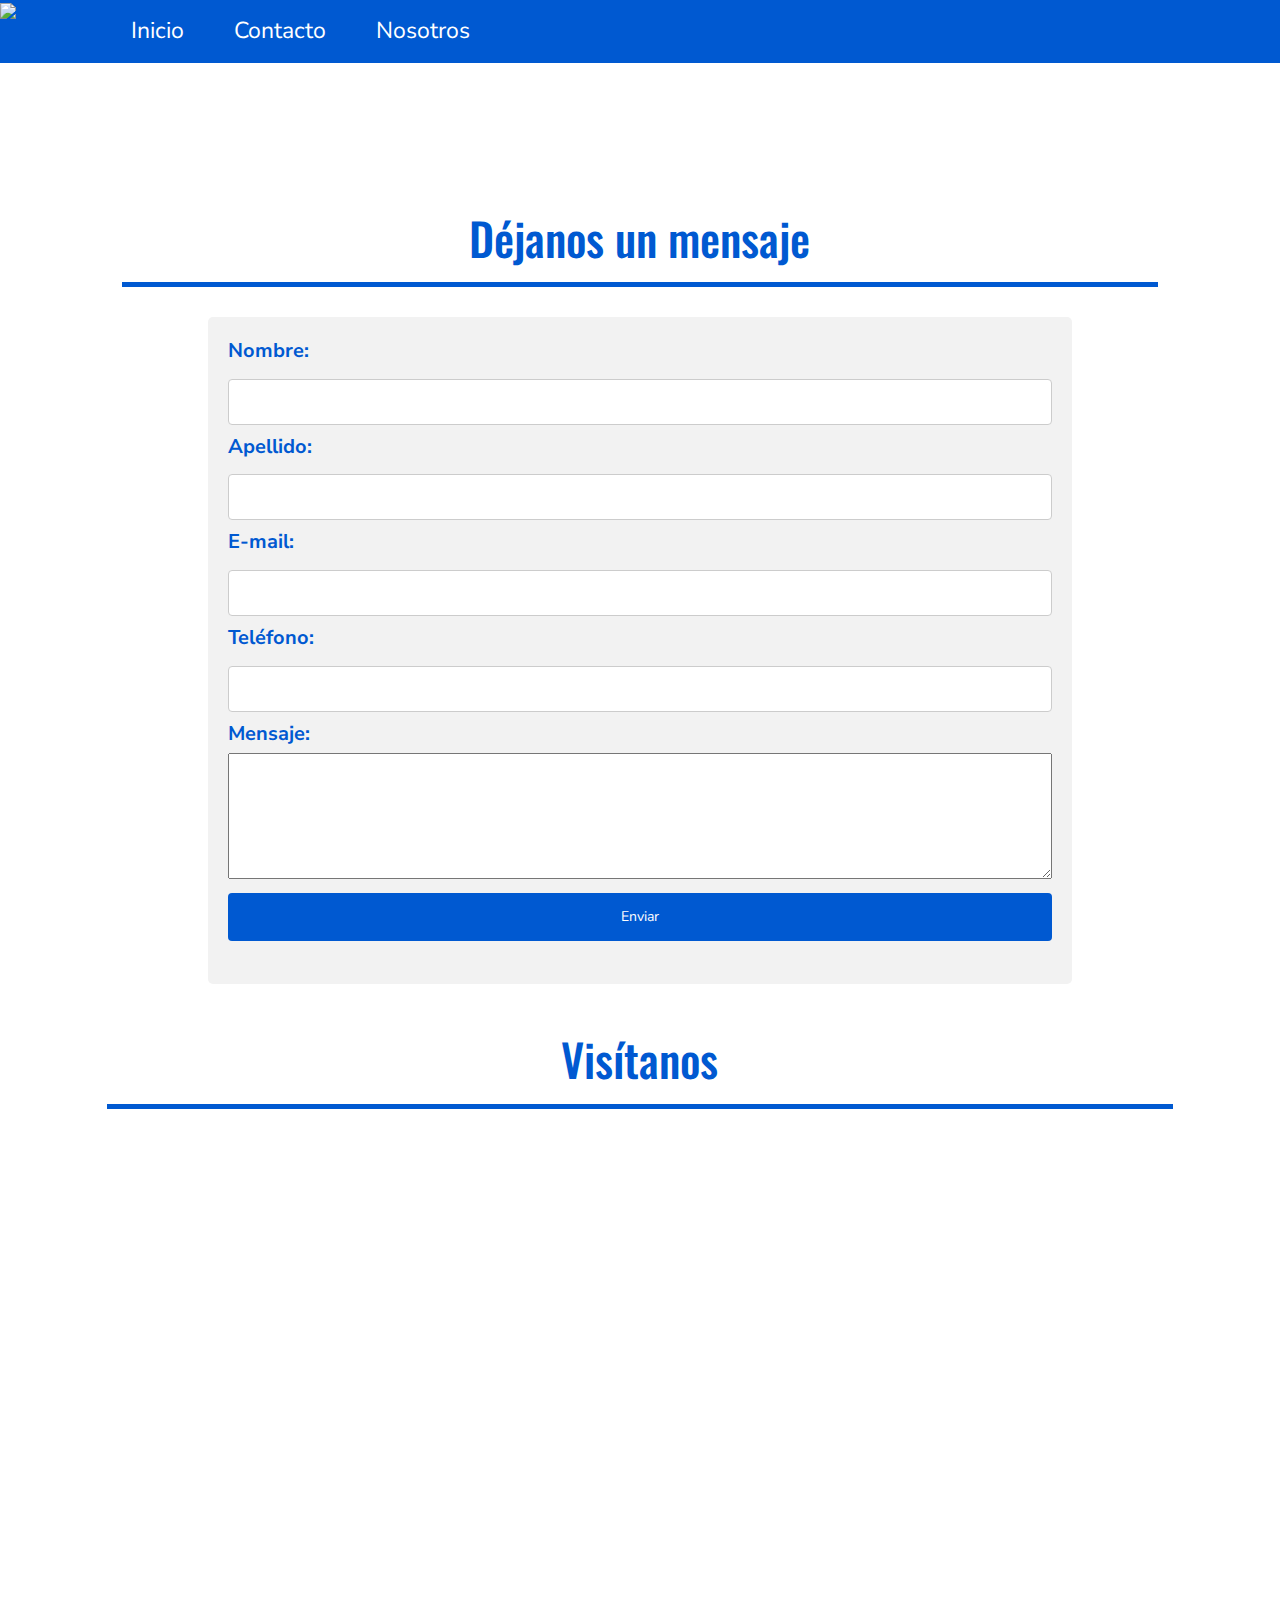
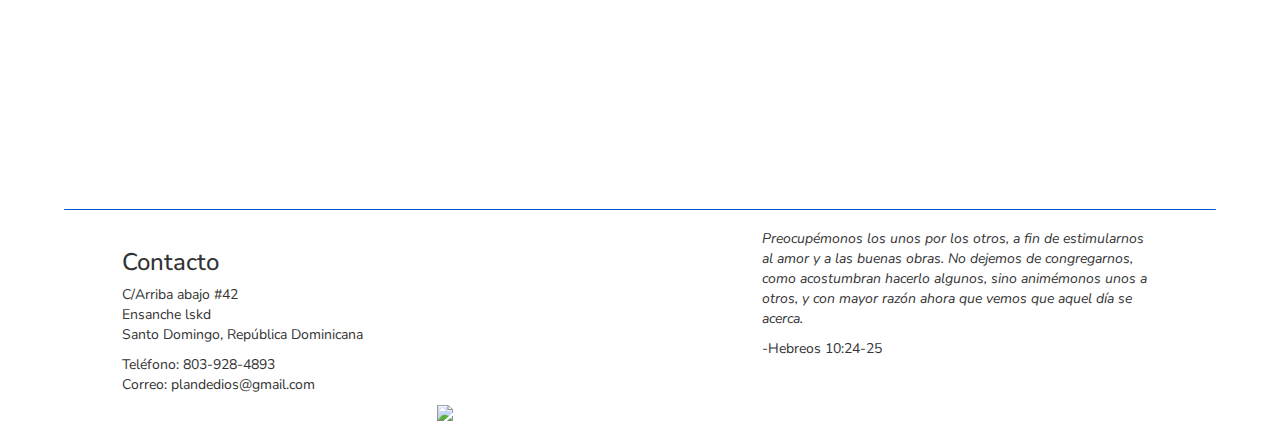
==== commit d36a730e: "Agregado logo modificado" ====
--- a/contacto.html
+++ b/contacto.html
@@ -11,9 +11,9 @@
 <body>
     <!--Header-->
     <ul class="top-nav" id="iglnav">
-            <li id="menulogo"><img src="https://68.media.tumblr.com/2b40c96140ed8b6b267b484e89050b73/tumblr_oieq8sAWHJ1w0lp4fo1_1280.png" id="logo"></li>
+            <li id="menulogo"><img src="https://lh3.googleusercontent.com/xf9g8_VV1bsCjRloW0uJGTBsAlPUTFJTgZCMpiUiSRhXEJTiJdbGLeb0CxN1Bw0EbCsQyGCsbnieww=w1024-h768-no" id="logo"></li>
             <li><a href="index.html">Inicio</a></li>
-            <li><a href="contacto.html">Contacto</a></li>
+            <li><a href="#">Contacto</a></li>
             <li><a href="#">Nosotros</a></li>
             <li class="icon">
                 <a href="javascript:void(0);" onclick="displayMenu()">&#9776;</a>
--- a/index.css
+++ b/index.css
@@ -3,7 +3,7 @@
 
 body {
 	font-family: 'Nunito Sans', Sans-serif	;
-	background-color: #fff;
+	background-color: #FFFFFF;
 }
 h1{
 	font-size: 30px;
@@ -24,7 +24,7 @@
 	display: inline-block;
 	color: #FFF;
 	text-align: center;
-	padding: 16px 25px;
+	padding: 15px 25px;
 	text-decoration: none;
 	transition: 0.3s;
 	font-size: 23px;
@@ -198,6 +198,16 @@
 a:hover{
 	text-decoration: none;
 }
+.fade{
+  animation-name: fade;
+  animation-duration: 1.5s;
+  animation-fill-mode: forwards;
+}
+
+@keyframes fade{
+    from { opacity: 0; }
+    to   { opacity: 1; }
+}
 
 /* footer */
 .division{
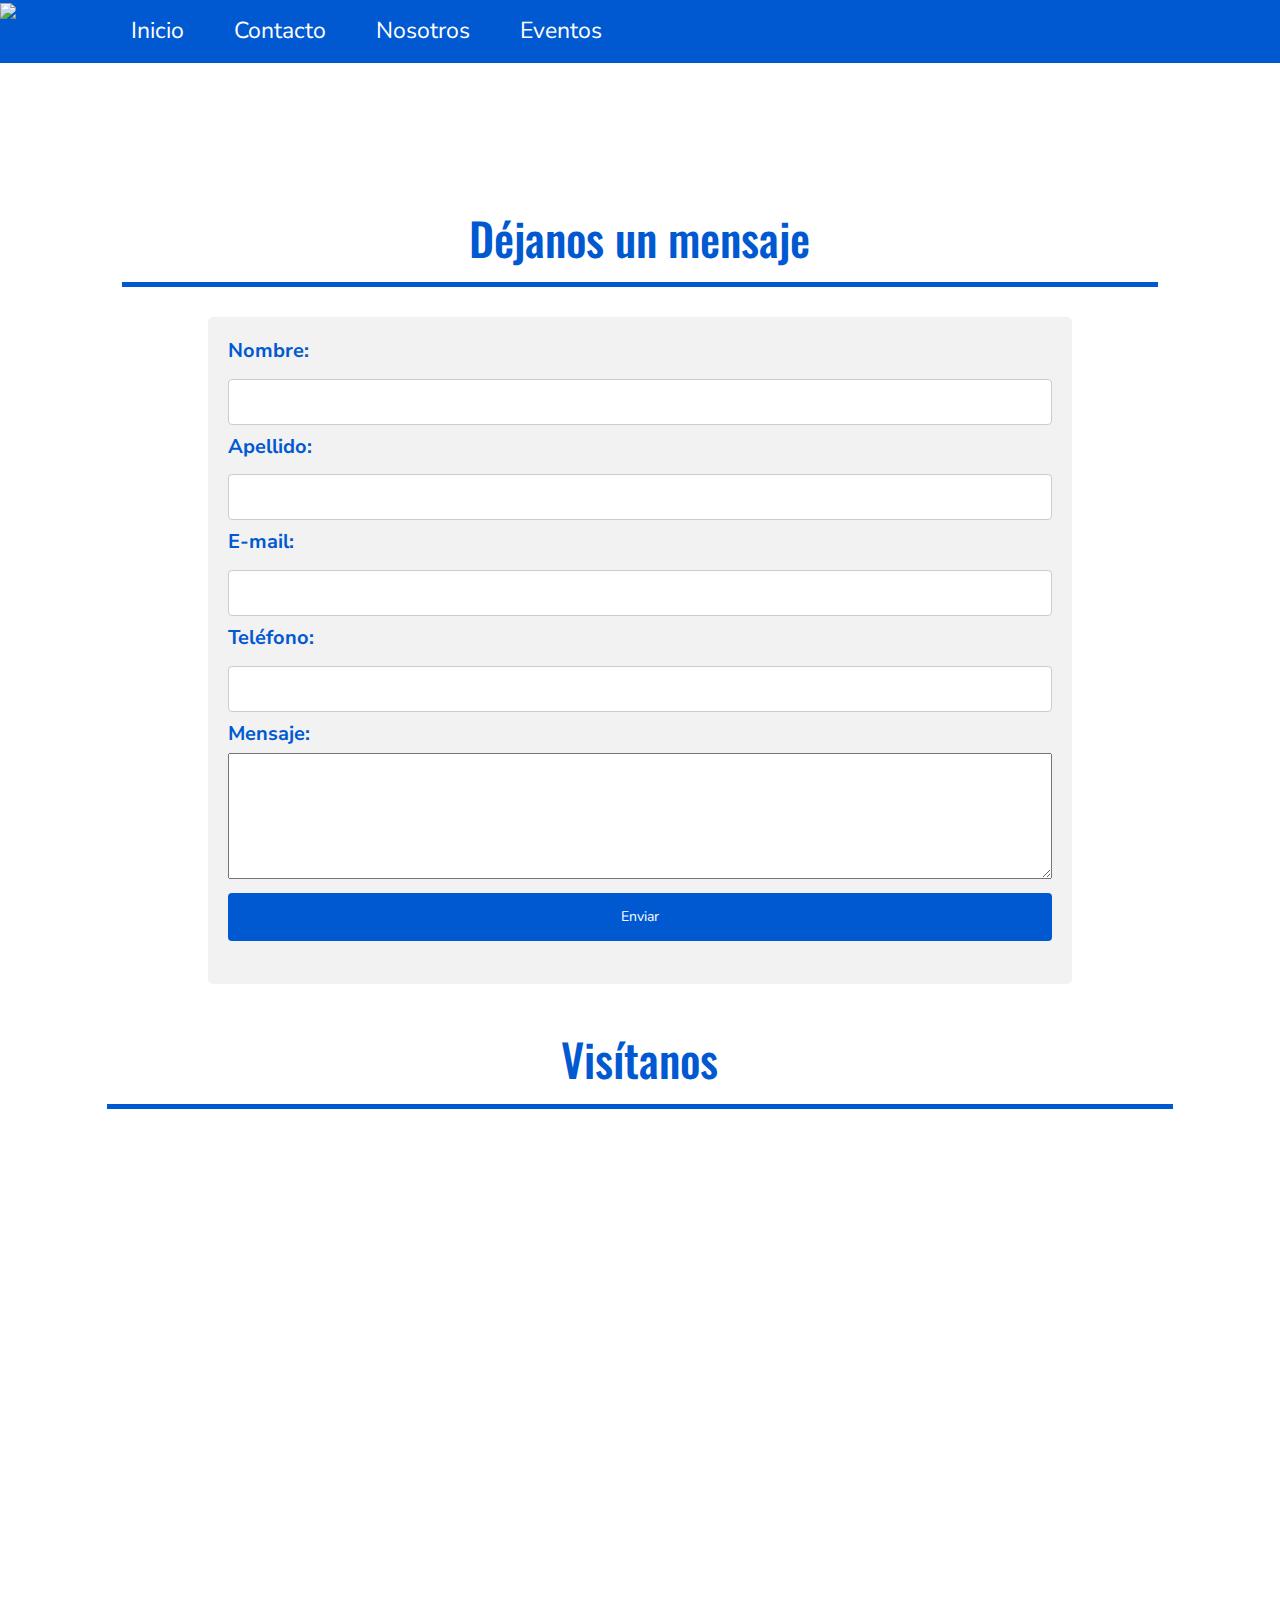
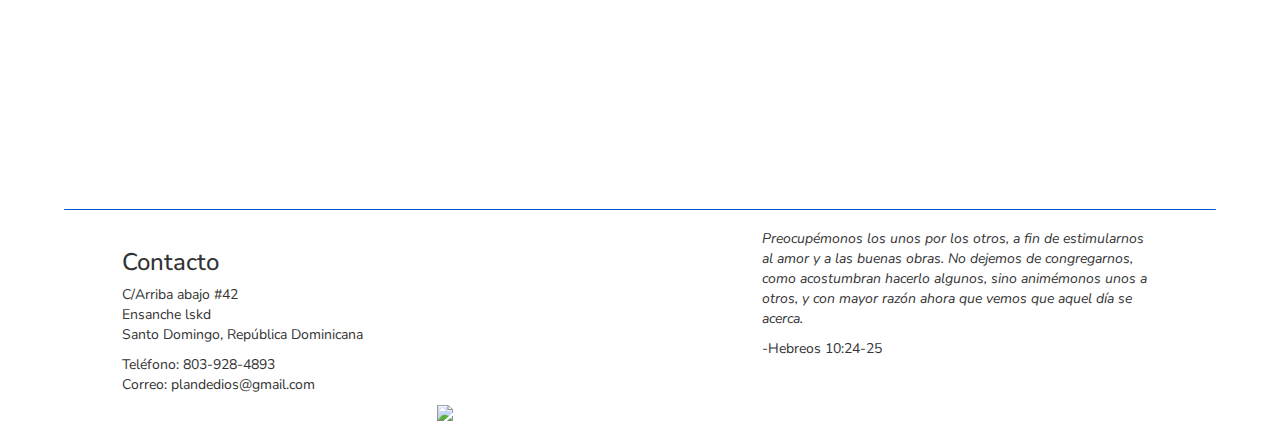
==== commit cd4da02b: "Arreglado el slideshow, agregada página de eventos" ====
--- a/contacto.html
+++ b/contacto.html
@@ -4,8 +4,8 @@
 <head>
     <title>Plan de Dios</title>
     <link rel="stylesheet" href="https://maxcdn.bootstrapcdn.com/bootstrap/3.3.7/css/bootstrap.min.css" integrity="sha384-BVYiiSIFeK1dGmJRAkycuHAHRg32OmUcww7on3RYdg4Va+PmSTsz/K68vbdEjh4u" crossorigin="naonymous">
-    <link rel="stylesheet" type="text/css" href="index.css">
-    <script src="index.js"></script>
+    <link rel="stylesheet" type="text/css" href="css/index.css">
+    <script src="js/index.js"></script>
 </head>
 
 <body>
@@ -15,6 +15,7 @@
             <li><a href="index.html">Inicio</a></li>
             <li><a href="#">Contacto</a></li>
             <li><a href="#">Nosotros</a></li>
+            <li><a href="eventos.html">Eventos</a></li>
             <li class="icon">
                 <a href="javascript:void(0);" onclick="displayMenu()">&#9776;</a>
             </li>
--- a/css/index.css
+++ b/css/index.css
@@ -0,0 +1,235 @@
+@import url('https://fonts.googleapis.com/css?family=Nunito+Sans');
+@import url('https://fonts.googleapis.com/css?family=Oswald');
+
+body {
+	font-family: 'Nunito Sans', Sans-serif	;
+	background-color: #FFFFFF;
+}
+h1{
+	font-size: 30px;
+}
+ul.top-nav{
+	list-style-type: none;
+	margin: 0;
+	padding: 0;
+	overflow: hidden;
+	background-color: #0059D1;
+}
+
+ul.top-nav li{
+	float: left;
+}
+
+ul.top-nav li a{
+	display: inline-block;
+	color: #FFF;
+	text-align: center;
+	padding: 15px 25px;
+	text-decoration: none;
+	transition: 0.3s;
+	font-size: 23px;
+}
+
+ul.top-nav li a:hover{
+	background-color: #1C9AFF;
+}
+
+ul.top-nav li.icon{display: none;}
+
+@media screen and (max-width: 680px){
+	ul.top-nav li:not(:nth-child(2)){display: none;}
+	ul.top-nav li.icon{
+		float: right;
+		display: inline-block;
+	}
+}
+
+@media screen and (max-width: 680px){
+	ul.top-nav.responsive{position: relative;}
+	ul.top-nav.responsive li.icon{
+		position: absolute;
+		right: 0;
+		top: 0;
+	}
+
+	ul.top-nav.responsive li{
+		float: none;
+		display: inline;
+	}
+
+	ul.top-nav.responsive li a{
+		display: block;
+		text-align: left;
+	}
+}
+#menulogo{
+	margin: 0;
+	padding: 0;
+}
+#logo{
+	width: 300px;
+	margin-right: 90px;
+}
+
+/*Estilos con respecto a la pagina de contacto*/
+
+.Titulo{
+	border-bottom: 5px solid #0059D1;
+	font-family: Oswald;
+    text-align: center;
+    color: #0059D1;
+    font-size: 45px;
+    margin-top: 30px;
+    margin-bottom: 30px;
+    padding: 20px;
+}
+
+
+input[type=submit]:hover {
+    background-color: #c0c0c0;
+}
+
+
+input[type=text], select {
+    width: 100%;
+    padding: 12px 20px;
+    margin: 8px 0;
+    display: inline-block;
+    border: 1px solid #ccc;
+    border-radius: 4px;
+    box-sizing: border-box;
+}
+
+
+input[type=submit] {
+    width: 100%;
+    background-color: #0059D1;
+    color: white;
+    padding: 14px 20px;
+    margin: 8px 0;
+    border: none;
+    border-radius: 4px;
+    cursor: pointer;
+}
+
+#Formulario {
+    border-radius: 5px;
+    background-color: #f2f2f2;
+    padding: 20px;
+}
+
+
+.Nom {
+    text-align: center;
+    color: #0059D1;
+    font-size: 20px;
+}
+
+.form-input{
+	padding-bottom: 10px;
+}
+
+.first-row{
+	margin-top: 100px;
+}
+/*Slideshow :v*/
+
+.slideshow-container {
+  max-width: 100%;
+  position: relative;
+  margin: auto;
+}
+
+.prev, .next {
+  cursor: pointer;
+  position: absolute;
+  top: 50%;
+  width: auto;
+  margin-top: -22px;
+  padding: 16px;
+  color: white;
+  font-weight: bold;
+  font-size: 18px;
+  transition: 0.6s ease;
+  border-radius: 0 3px 3px 0;
+}
+
+.next {
+  right: 0;
+  border-radius: 3px 0 0 3px;
+}
+.prev:hover, .next:hover {
+  background-color: rgba(0,0,0,0.8);
+}
+
+.text {
+  color: #f2f2f2;
+  font-size: 15px;
+  padding: 8px 12px;
+  position: absolute;
+  bottom: 8px;
+  width: 100%;
+  text-align: center;
+}
+
+.numbertext {
+  color: #f2f2f2;
+  font-size: 12px;
+  padding: 8px 12px;
+  position: absolute;
+  top: 0;
+}
+
+.dot {
+  cursor:pointer;
+  height: 13px;
+  width: 13px;
+  margin: 0 2px;
+  background-color: #bbb;
+  border-radius: 50%;
+  display: inline-block;
+  transition: background-color 0.6s ease;
+}
+
+.active, .dot:hover {
+  background-color: #717171;
+}
+
+a:hover{
+	text-decoration: none;
+}
+.fade{
+  animation-name: fade;
+  animation-duration: 1.5s;
+  animation-fill-mode: forwards;
+}
+
+@keyframes fade{
+    from { opacity: 0; }
+    to   { opacity: 1; }
+}
+/*Horarios*/
+.table-title{
+	background-color: #0059D1;
+	color: white;
+	font-weight: bold;
+	font-size: 20px;
+} 
+
+#tabla-misa:hover, #tabla-grupo:hover{
+	box-shadow: 0px 0px 5px gray;
+}
+/* footer */
+.division{
+	border-radius: 5px;
+	padding-bottom: .1px;
+	margin-top: 20px;
+	margin-bottom: 20px;
+	margin-right: 5%;
+	margin-left: 5%;
+	background-color: #0059D1;
+}
+footer{
+	margin-top: 10px;
+	margin-bottom: 10px;
+}